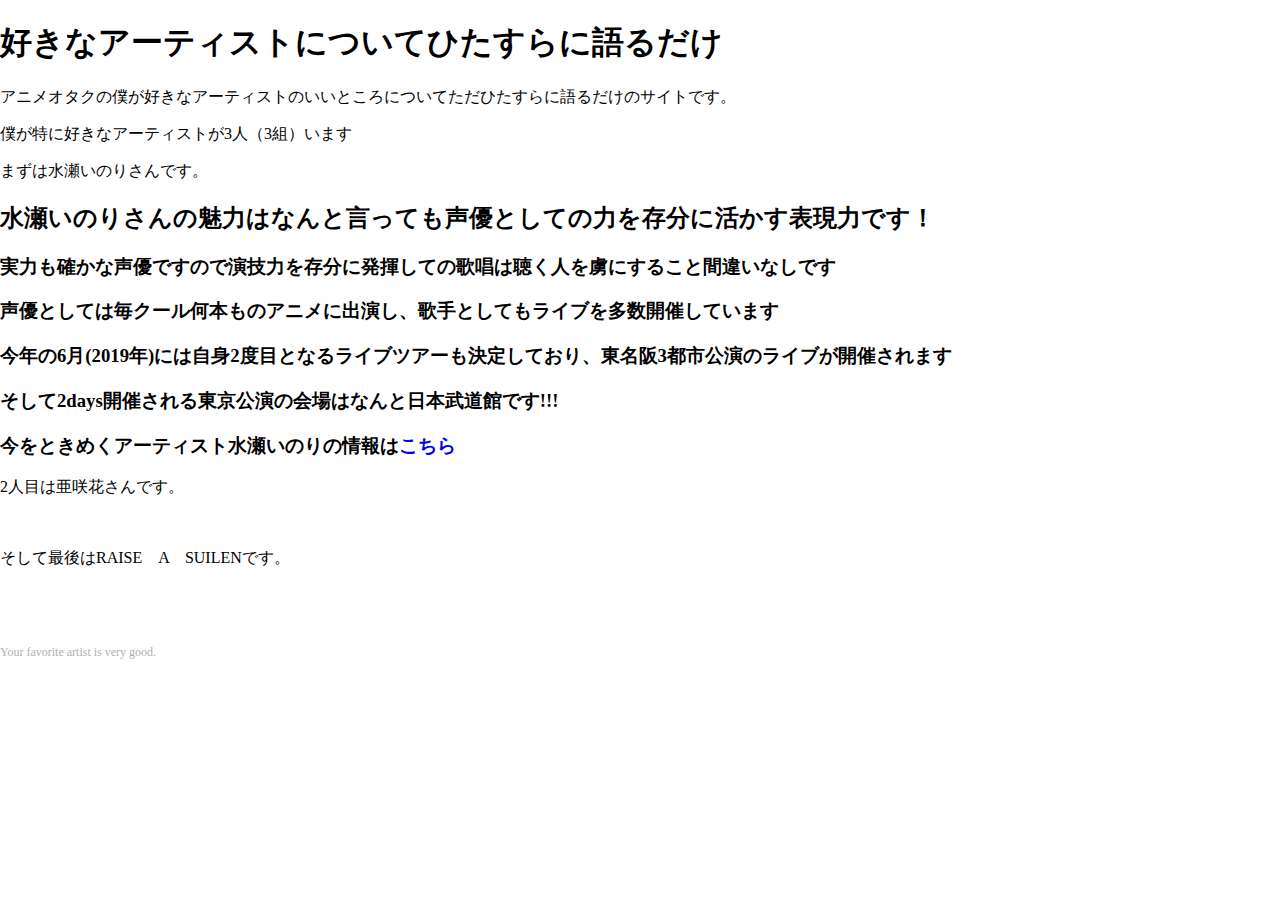
==== minnase.html @ 17e97979 "Create minnase.html" ====
<!DOCTYPE html>
<html>
  <head>
    <link rel="stylesheet" href="stylesheet.css">
    <meta charset="utf-8">
    <title>むつみのFavorite artist</title>
  </head>
  <body>
    <h1 class="title">好きなアーティストについてひたすらに語るだけ</h1>
    <p>アニメオタクの僕が好きなアーティストのいいところについてただひたすらに語るだけのサイトです。</p>

    <p>僕が特に好きなアーティストが3人（3組）います</p>

    <div class="jacket">

      <div class="inori">
        <div class="inori-contents">
          <p>まずは水瀬いのりさんです。</p>
          <h2>水瀬いのりさんの魅力はなんと言っても声優としての力を存分に活かす表現力です！</h2>
          <h3>実力も確かな声優ですので演技力を存分に発揮しての歌唱は聴く人を虜にすること間違いなしです</h3>
          <h3>声優としては毎クール何本ものアニメに出演し、歌手としてもライブを多数開催しています</h3>
          <h3>今年の6月(2019年)には自身2度目となるライブツアーも決定しており、東名阪3都市公演のライブが開催されます</h3>
          <h3 class="budoukann">そして2days開催される東京公演の会場はなんと<span>日本武道館</span>です!!!</h3>
          <h3>今をときめくアーティスト水瀬いのりの情報は<a href="https://www.inoriminase.com/">こちら</a></h3>
        




<!--<img src="https://www.lisani.jp/admin/wp-content/uploads/2018/09/1809131527-mk-001.jpg" alt="">  -->
        </div>
      </div>

      <div class="asaka">
        <p>2人目は亜咲花さんです。</p>
        <img src="http://asaka1007.jp/discography/img/ussw-0069.jpg?45" alt="">
      </div>

      <div class="ras">
        <p>そして最後はRAISE　A　SUILENです。</p>
        <img src="https://s3-ap-northeast-1.amazonaws.com/bang-dream-portal/16708943-8208-422c-a8d6-66289f744c4d.jpg" alt="">
      </div>
    </div>
    <footer>
      <div class="footer-sentence">
        <p>Your favorite artist is very good.</p>
      </div>
    </footer>
  </body>


</html>
---- stylesheet.css ----
* {
  box-sizing: border-box;
}

body {
  margin: 0;
  font-family: "Hiragino Kaku Gothic ProN";
}

a {
  text-decoration: none;
}

.container {
  width: 100%;
  padding: 0 15px;
  margin: 0 auto;
}

.top-wrapper {
  padding: 180px 0 100px 0;
  background-image: url(top.png);
  background-size: cover;
  color: white;
  text-align: center;
}

.top-wrapper h1 {
  opacity: 0.7;
  font-size: 45px;
  letter-spacing: 5px;
}

.top-wrapper p {
  opacity: 0.7;
  font-size: 16px;
  margin-bottom: 40px;
}

.btn-wrapper {
  text-align: center;
}

.btn-wrapper p {
  margin-bottom: 20px;
}

.signup {
  background-color: #239b76;
}

.facebook {
  background-color: #3b5998;
  margin-right: 10px;
}

.twitter {
  background-color: #55acee;
}

.btn {
  padding: 8px 24px;
  color: white;
  display: inline-block;
  opacity: 0.8;
  border-radius: 4px;
  text-align: center;
}

.btn:hover {
  opacity: 1;
}

.fa {
  margin-right: 5px;
}

header {
  height: 65px;
  width: 100%;
  background-color: rgba(34,49,52,0.9);
  position :fixed;
  top: 0;
  z-index: 10;
}

.logo {
  width: 124px;
  margin-top: 20px;
}

.header-left {
  float: left;
}

.header-right {
  float: right;
  margin-right: -25px;
}

.header-right a {
  line-height: 65px;
  padding: 0 25px;
  color: white;
  display: block;
  float: left;
  transition: all 0.5s;
}

.header-right a:hover {
  background-color: rgba(255,255,255,0.3);
}

.lesson-wrapper {
  height: 580px;
  padding-bottom: 80px;
  padding-left: 5%;
  padding-right: 5%;
  background-color: #f7f7f7;
  text-align: center;
}

.heading {
  padding-top: 80px;
  padding-bottom: 50px;
  color: #5f5d60;
}

.heading h2 {
  font-weight: normal;
}

.lesson {
  float: left;
  width: 25%;
}

.lesson-icon {
  position: relative;
}

.lesson-icon p {
  position: absolute;
  top: 37%;
  width: 100%;
  color: white;
}

.text-contents {
  width: 80%;
  display: inline-block;
  margin-top: 15px;
  font-size: 13px;
  color: #b3aeb5;
}

.heading h3 {
  font-weight: normal;
}

.message-wrapper {
  border-bottom: 1px solid #eee;
  padding-bottom: 80px;
  text-align: center;
}

.message {
  padding: 15px 40px;
  background-color: #5dca88;
  cursor: pointer;
  box-shadow: 0px 7px #1a7940;
}

.message:active {
  position: relative;
  top: 7px;
  box-shadow: none;
}

footer img {
  width: 125px;
}

footer p {
  color: #b3aeb5;
  font-size: 12px;
}

footer {
  padding-top: 30px;
  padding-bottom: 20px;
}

.menu-icon {
  color: white;
  float: right;
  font-size: 25px;
  padding: 21px 0;
  display: none;
}

.clear {
  clear: left;
}

@media all and (max-width: 1000px) {
  .lesson {
    width: 50%;
    margin-bottom: 50px;
  }

  .lesson-wrapper {
    height: 990px;
  }

  footer {
    text-align: center;
  }
}

@media all and (max-width: 750px) {
  .top-wrapper h1 {
    font-size: 32px;
  }

  .heading h2 {
    font-size: 20px;
  }
}

@media all and (max-width: 670px) {
  .header-right {
    display: none;
  }

  .menu-icon {
    display: block;
  }

  .top-wrapper .btn {
    width: 100%;
  }

  .twitter {
    margin-top: 10px;
  }

  .top-wrapper {
    text-align: left;
  }

  .top-wrapper h1 {
    font-size: 24px;
  }

  .top-wrapper p {
    font-size: 14px;
  }

  .lesson {
    width: 100%;
  }

  .lesson-wrapper {
    height: 1700px;
  }

  .message-wrapper .btn {
    width: 100%;
  }
}
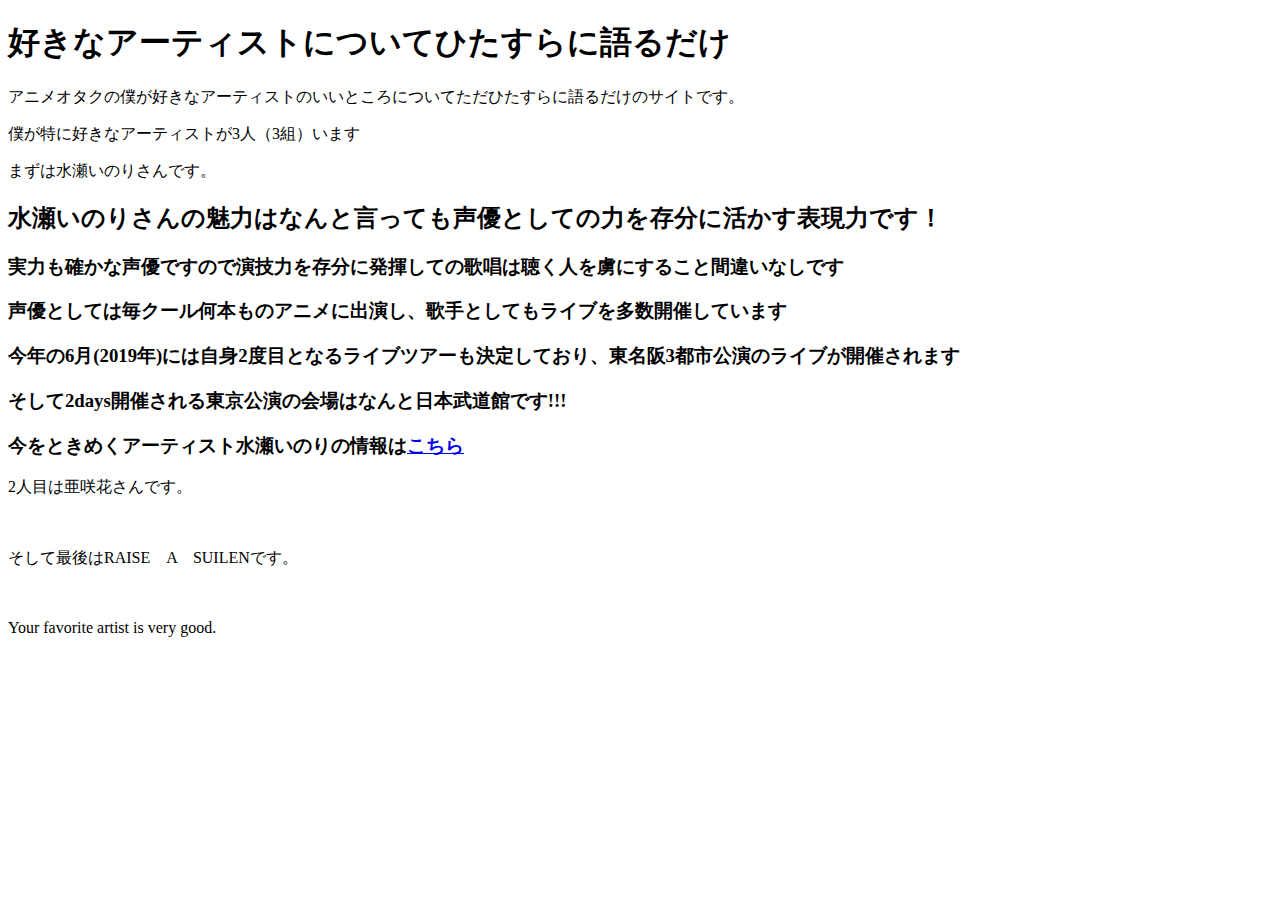
==== commit e9519abc: "Update minnase.html" ====
--- a/minnase.html
+++ b/minnase.html
@@ -2,7 +2,7 @@
 <!DOCTYPE html>
 <html>
   <head>
-    <link rel="stylesheet" href="stylesheet.css">
+    <link rel="stylesheet" href="inori.css">
     <meta charset="utf-8">
     <title>むつみのFavorite artist</title>
   </head>
